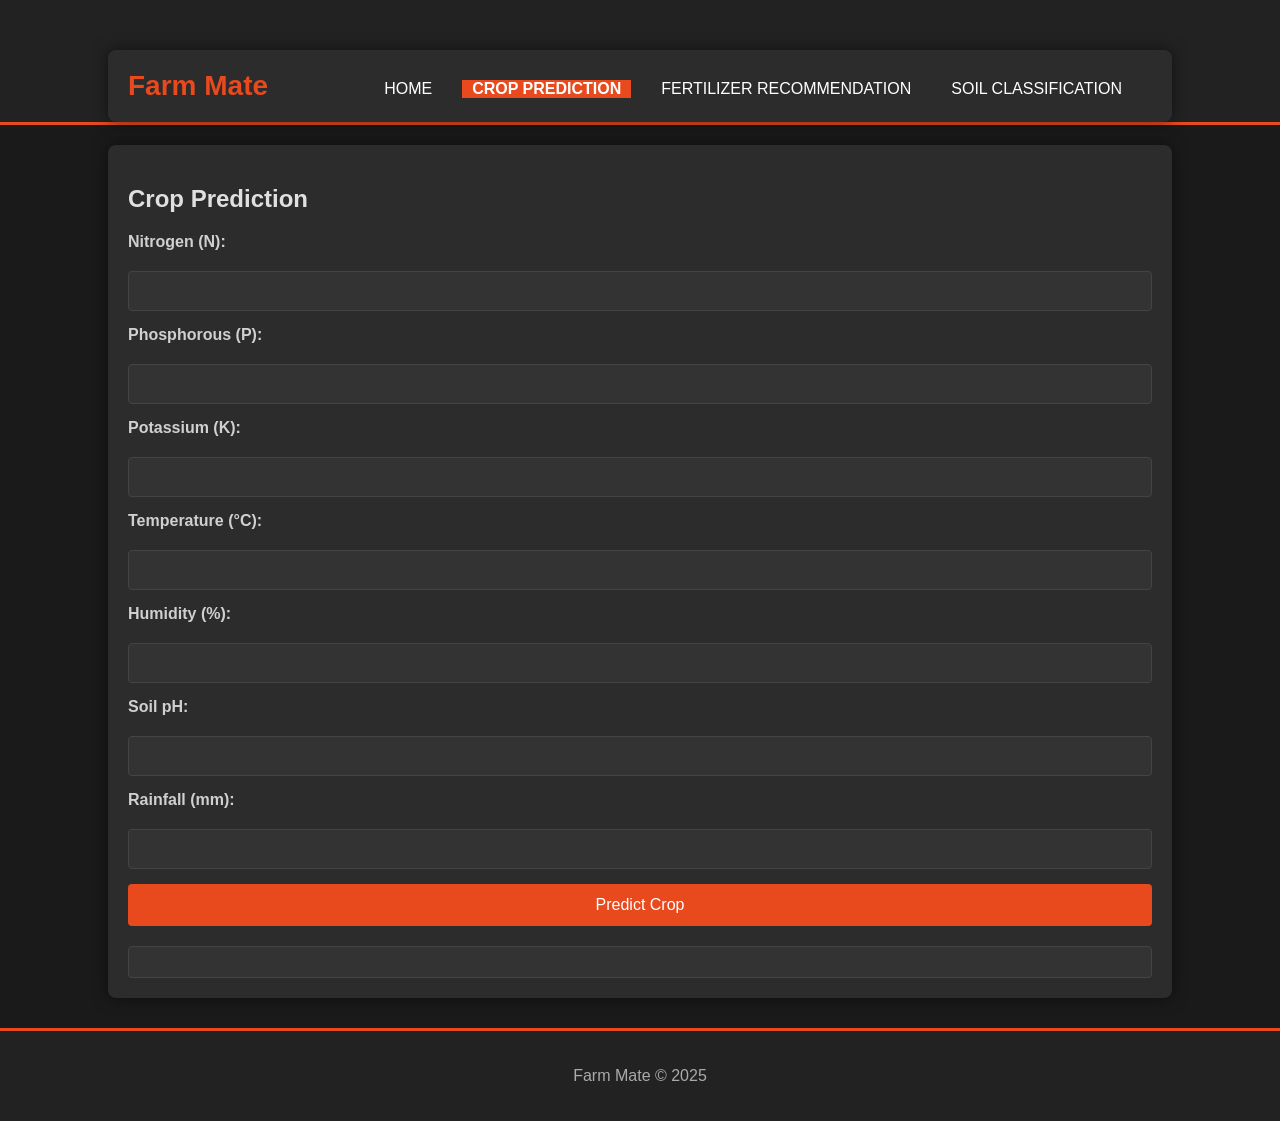
==== crop_prediction.html @ e6df8883 "create website" ====
<!DOCTYPE html>
<html lang="en">
<head>
    <meta charset="UTF-8">
    <meta name="viewport" content="width=device-width, initial-scale=1.0">
    <title>Farm Mate - Crop Prediction</title>
    <link rel="stylesheet" href="css/style.css">
</head>
<body class="crop-prediction-page">
    <header>
        <div class="container">
            <div id="branding">
                <h1><span class="highlight">Farm</span> Mate</h1>
            </div>
            <nav>
                <ul>
                    <li><a href="index.html">Home</a></li>
                    <li class="current"><a href="crop_prediction.html">Crop Prediction</a></li>
                    <li><a href="fertilizer_recommendation.html">Fertilizer Recommendation</a></li>
                    <li><a href="soil_classification.html">Soil Classification</a></li>
                </ul>
            </nav>
        </div>
    </header>

    <div class="container">
        <h2 class="page-header">Crop Prediction</h2>
        <form id="cropPredictionForm">
            <label for="N">Nitrogen (N):</label>
            <input type="number" id="N" name="N" step="0.1" required>

            <label for="P">Phosphorous (P):</label>
            <input type="number" id="P" name="P" step="0.1" required>

            <label for="K">Potassium (K):</label>
            <input type="number" id="K" name="K" step="0.1" required>

            <label for="temperature">Temperature (°C):</label>
            <input type="number" id="temperature" name="temperature" step="0.1" required>

            <label for="humidity">Humidity (%):</label>
            <input type="number" id="humidity" name="humidity" step="0.1" required>

            <label for="ph">Soil pH:</label>
            <input type="number" id="ph" name="ph" step="0.1" required>

            <label for="rainfall">Rainfall (mm):</label>
            <input type="number" id="rainfall" name="rainfall" step="0.1" required>

            <button type="submit">Predict Crop</button>
        </form>
        <div id="response"></div>
    </div>

    <footer>
        <p>Farm Mate &copy; 2025</p>
    </footer>
    <script src="js/scripts.js"></script>
</body>
</html>
---- css/style.css ----
body {
    font-family: 'Segoe UI', Tahoma, Geneva, Verdana, sans-serif; /* Updated font */
    margin: 0;
    padding: 0;
    background-color: #1a1a1a; /* Dark theme background */
    color: #e0e0e0; /* Light text color for dark theme */
    /* background-image: url('../images/farm-background.jpg'); Removed for dark theme */
    background-size: cover;
    background-position: center;
    background-attachment: fixed;
}

.container {
    width: 80%;
    margin: auto;
    overflow: hidden;
    padding: 20px;
    background-color: #2c2c2c; /* Darker background for content containers */
    border-radius: 8px;
    box-shadow: 0 0 15px rgba(0, 0, 0, 0.5); /* Adjusted shadow for dark theme */
    margin-top: 20px;
}

header {
    background: #222222; /* Darker header background */
    color: #ffffff;
    padding-top: 30px;
    min-height: 70px;
    border-bottom: #e8491d 3px solid; /* Accent color */
}

header a {
    color: #ffffff;
    text-decoration: none;
    text-transform: uppercase;
    font-size: 16px;
}

header ul {
    padding: 0;
    margin: 0;
    list-style: none;
    overflow: hidden;
}

header #branding {
    float: left;
}

header #branding h1 {
    margin: 0;
    font-size: 28px; /* Increased font size */
    color: #e8491d; /* Vibrant orange for the brand name */
}

header nav {
    float: right;
    margin-top: 10px;
}

header .highlight, header .current a {
    color: #e8491d; /* Vibrant orange for current page and highlights */
    font-weight: bold;
}

header a:hover {
    color: #f0f0f0; /* Lighter hover color for dark theme */
    font-weight: bold;
}

nav {
    display: flex;
    justify-content: space-between;
    align-items: center;
    max-width: 1100px;
    margin: auto;
    padding: 0 20px;
}

nav .logo {
    font-size: 1.8rem;
    font-weight: bold;
    color: #fff;
}

nav ul {
    list-style: none;
    padding: 0;
    display: flex;
}

nav ul li {
    margin-left: 20px;
}

nav ul li a {
    color: #fff;
    text-decoration: none;
    font-size: 1rem;
    padding: 5px 10px;
    border-radius: 5px;
    transition: background-color 0.3s ease;
}

nav ul li a:hover, 
nav ul li a.active,
header nav ul li.current a { /* Consolidating active/current/hover states */
    background-color: #e8491d; /* Using accent color for active/hover background */
    color: #ffffff !important; /* Ensure text is white on accent background */
}

main {
    max-width: 1100px;
    margin: 20px auto;
    padding: 20px;
    background-color: #2c2c2c; /* Dark background for main content area */
    box-shadow: 0 0 10px rgba(0,0,0,0.3);
    border-radius: 8px;
    color: #e0e0e0; /* Light text for main content */
}

/* Remove background image from .home-page, rely on body background */
.home-page {
    /* background: url('https://images.unsplash.com/photo-1560493676-04071c5f467b?crop=entropy&cs=tinysrgb&fit=max&fm=jpg&ixid=M3wzNjAzNTV8MHwxfHNlYXJjaHwxfHxhZ3JpY3VsdHVyZXxlbnwwfHx8fDE2NzM1NzY3NjR8MA&ixlib=rb-4.0.3&q=80&w=1080') no-repeat center center/cover; Removed */
    /* color: #fff; Handled by body or more specific rules */
    text-align: center;
    padding: 50px 20px; /* Adjusted padding */
    /* border-radius: 8px; May not be needed if body background is uniform */
}

.home-page h1 {
    font-size: 3rem;
    margin-bottom: 20px;
    text-shadow: 1px 1px 2px rgba(0,0,0,0.5);
    color: #ffffff; /* Ensure heading is bright */
}

.home-page p {
    font-size: 1.2rem;
    margin-bottom: 10px;
    text-shadow: 1px 1px 2px rgba(0,0,0,0.5);
    color: #f0f0f0; /* Ensure text is bright */
}

.content-section {
    padding: 20px;
    background-color: #252525; /* Darker background for content sections */
    border-radius: 8px;
    margin-top: 20px;
}

.content-section h2 {
    color: #e8491d; /* Accent color for headings in content sections */
    margin-bottom: 20px;
    text-align: center;
    font-size: 2rem;
}

form {
    display: flex;
    flex-direction: column;
    gap: 15px;
    margin-top: 20px;
}

form div {
    display: flex;
    flex-direction: column;
}

form label {
    margin-bottom: 5px;
    font-weight: bold;
    color: #d0d0d0; /* Lighter label color for dark theme */
}

form input[type="number"],
form input[type="file"],
form select {
    padding: 10px;
    border: 1px solid #444444; /* Darker border for inputs */
    border-radius: 4px;
    font-size: 1rem;
    background-color: #333333; /* Dark input background */
    color: #e0e0e0; /* Light input text color */
}

form button[type="submit"] {
    background-color: #e8491d; /* Accent color for buttons */
    color: white;
    padding: 12px 20px;
    border: none;
    border-radius: 4px;
    cursor: pointer;
    font-size: 1rem;
    transition: background-color 0.3s ease;
}

form button[type="submit"]:hover {
    background-color: #c73e10; /* Darker accent color on hover */
}

.result-display {
    margin-top: 20px;
    padding: 15px;
    background-color: #fff;
    border: 1px solid #ddd;
    border-radius: 4px;
    white-space: pre-wrap; /* To display JSON nicely */
    font-family: monospace;
}

footer {
    text-align: center;
    padding: 20px 0; /* Adjusted padding */
    margin-top: 30px;
    background: #222222; /* Dark footer background */
    color: #aaaaaa; /* Light gray footer text */
    border-top: #e8491d 3px solid; /* Accent color top border */
}

/* Responsive Design */
@media (max-width: 768px) {
    nav {
        flex-direction: column;
    }

    nav ul {
        flex-direction: column;
        width: 100%;
        text-align: center;
        margin-top: 10px;
    }

    nav ul li {
        margin: 10px 0;
    }

    .home-page {
        padding: 60px 15px;
    }

    .home-page h1 {
        font-size: 2.5rem;
    }

    header #branding,
    header nav,
    header nav ul,
    header nav li {
        float: none;
        text-align: center;
        width: 100%;
    }

    header nav ul {
        margin-top: 10px;
    }

    header nav li {
        display: block;
        margin-bottom: 5px;
    }

    .container {
        width: 95%;
        padding: 15px;
    }

    input[type="number"], input[type="text"], select {
        width: 100%; /* Full width on smaller screens */
    }
}

/* Styling for API response */
#response {
    margin-top: 20px;
    padding: 15px;
    border-radius: 4px;
    background-color: #333; /* Dark background for response */
    color: #e0e0e0; /* Light text for response */
    border: 1px solid #444;
}

#response.error {
    background-color: #5c2323; /* Dark red for error messages */
    color: #f8d7da;
    border-color: #8b3232;
}

/* Add some vibrancy to the links in the navbar */
nav ul li a {
    padding: 5px 10px;
    border-radius: 4px;
    transition: background-color 0.3s ease, color 0.3s ease;
}

nav ul li a:hover, nav ul li.current a {
    background-color: #e8491d; /* Vibrant orange background on hover/current */
    color: #ffffff !important; /* White text on hover/current */
}

/* Specific page background images - ensure these do not override the dark theme */
body.home-page {
    /* background: none; Ensure no specific background overrides body */
}

body.crop-prediction-page {
    /* background: none; Ensure no specific background overrides body */
}

body.fertilizer-page {
    /* background: none; Ensure no specific background overrides body */
}

body.soil-page {
    /* background: none; Ensure no specific background overrides body */
}
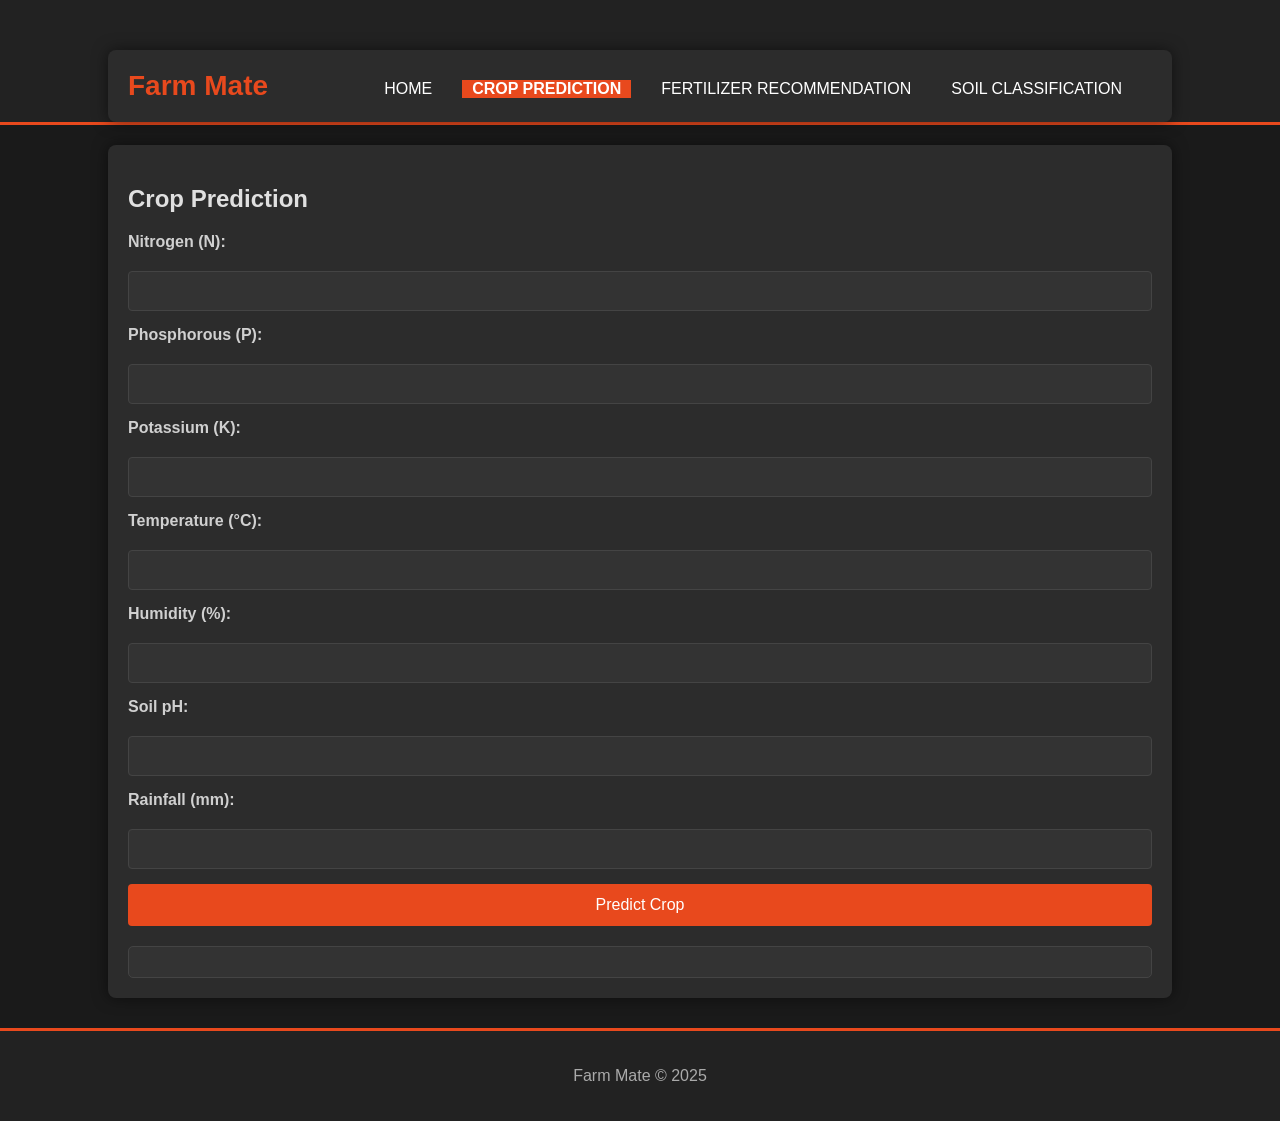
==== commit ea574a73: "corrected the outoput format" ====
--- a/crop_prediction.html
+++ b/crop_prediction.html
@@ -49,7 +49,7 @@
 
             <button type="submit">Predict Crop</button>
         </form>
-        <div id="response"></div>
+        <div id="cropPredictionResult" class="result-display"></div>
     </div>
 
     <footer>
--- a/css/style.css
+++ b/css/style.css
@@ -288,6 +288,44 @@
     border-color: #8b3232;
 }
 
+.result-display {
+    margin-top: 20px;
+    padding: 15px;
+    border-radius: 5px;
+    background-color: #333; /* Dark background for result display */
+    border: 1px solid #444; /* Subtle border */
+    color: #e0e0e0; /* Light text color */
+}
+
+.result-display h3 {
+    margin-top: 0;
+    color: #e8491d; /* Accent color for headings */
+}
+
+.result-display ul {
+    list-style-type: none;
+    padding-left: 0;
+}
+
+.result-display li {
+    padding: 5px 0;
+    border-bottom: 1px solid #444; /* Separator for list items */
+}
+
+.result-display li:last-child {
+    border-bottom: none;
+}
+
+.result-display .error-message {
+    color: #ff6b6b; /* Reddish color for errors */
+    font-weight: bold;
+}
+
+.result-display .success-message {
+    color: #76c7c0; /* Greenish color for success */
+    font-weight: bold;
+}
+
 /* Add some vibrancy to the links in the navbar */
 nav ul li a {
     padding: 5px 10px;
@@ -299,20 +337,3 @@
     background-color: #e8491d; /* Vibrant orange background on hover/current */
     color: #ffffff !important; /* White text on hover/current */
 }
-
-/* Specific page background images - ensure these do not override the dark theme */
-body.home-page {
-    /* background: none; Ensure no specific background overrides body */
-}
-
-body.crop-prediction-page {
-    /* background: none; Ensure no specific background overrides body */
-}
-
-body.fertilizer-page {
-    /* background: none; Ensure no specific background overrides body */
-}
-
-body.soil-page {
-    /* background: none; Ensure no specific background overrides body */
-}
